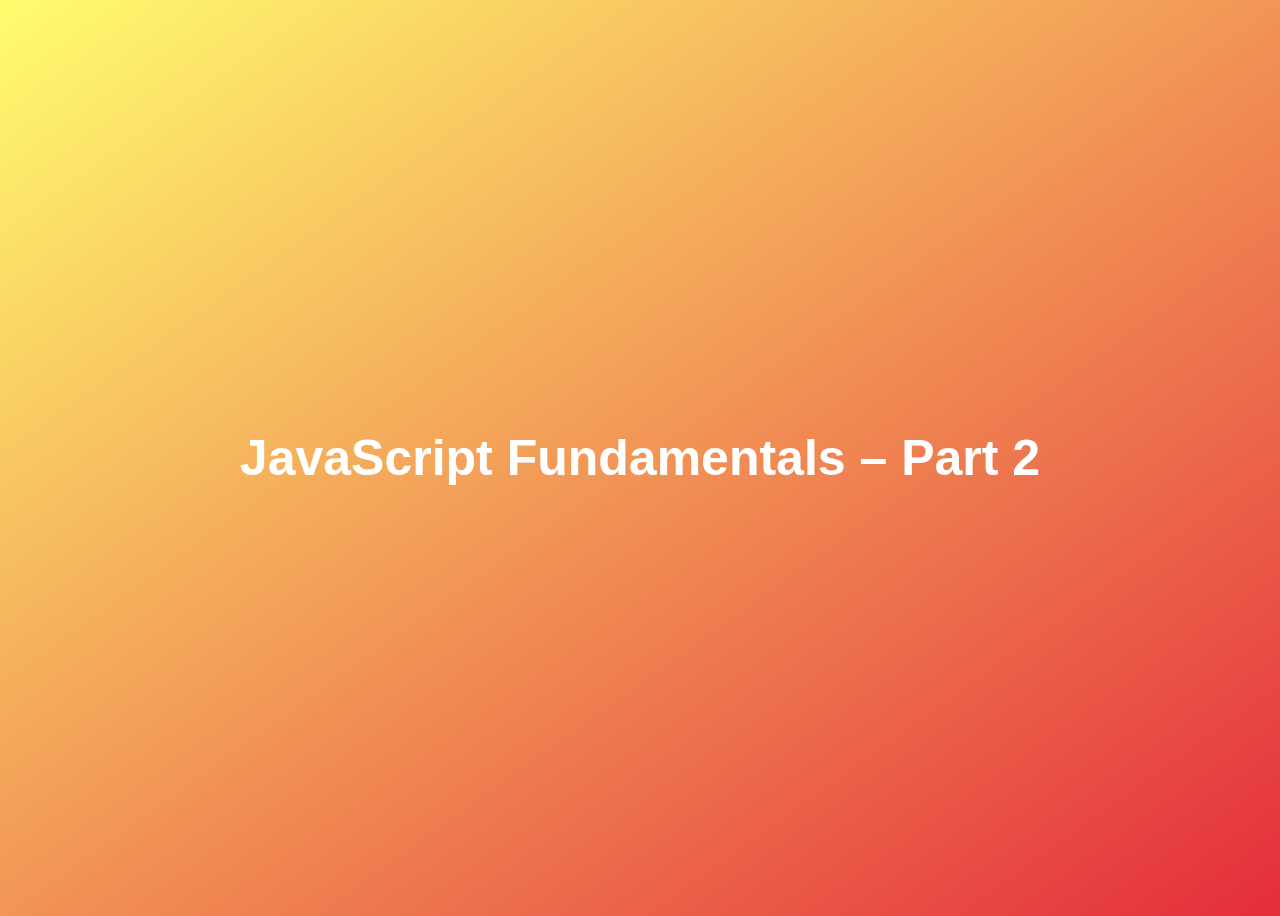
==== 02-Fundamentals-Part-2/starter/index.html @ bee1efee "Created script.js" ====
<!DOCTYPE html>
<html lang="en">
  <head>
    <meta charset="UTF-8" />
    <meta name="viewport" content="width=device-width, initial-scale=1.0" />
    <meta http-equiv="X-UA-Compatible" content="ie=edge" />
    <title>JavaScript Fundamentals – Part 2</title>
    <style>
      body {
        height: 100vh;
        display: flex;
        align-items: center;
        background: linear-gradient(to top left, #e42d3c, #fffd6f);
      }
      h1 {
        font-family: sans-serif;
        font-size: 50px;
        line-height: 1.3;
        width: 100%;
        padding: 30px;
        text-align: center;
        color: white;
      }
    </style>
  </head>
  <body>
    <h1>JavaScript Fundamentals – Part 2</h1>
    <script src="script.js"></script>
  </body>
</html>
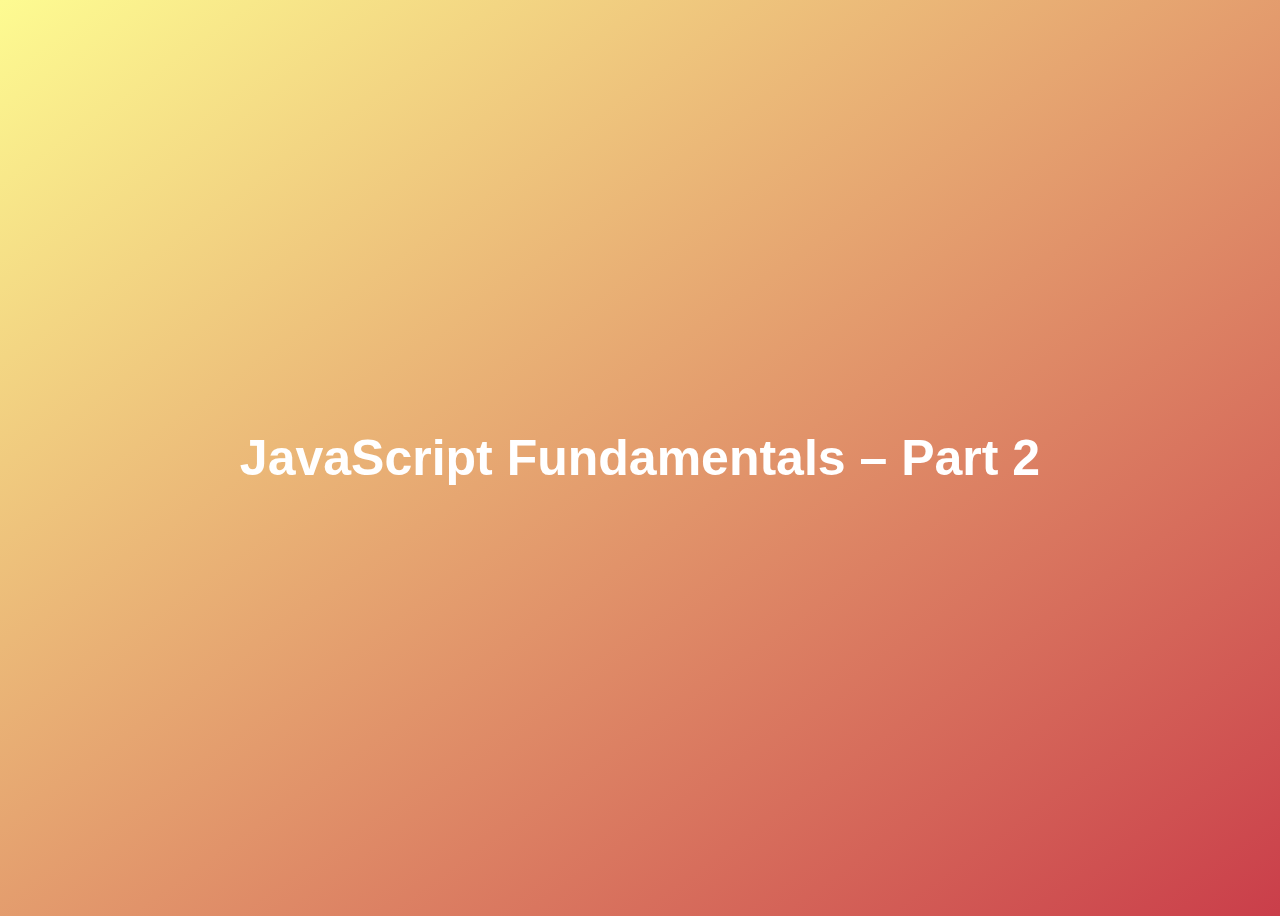
==== commit 37f941f7: "Extended script.js file further" ====
--- a/02-Fundamentals-Part-2/starter/index.html
+++ b/02-Fundamentals-Part-2/starter/index.html
@@ -10,7 +10,7 @@
         height: 100vh;
         display: flex;
         align-items: center;
-        background: linear-gradient(to top left, #e42d3c, #fffd6f);
+        background: linear-gradient(to top left, #ca3e4a, #fdfb91);
       }
       h1 {
         font-family: sans-serif;
